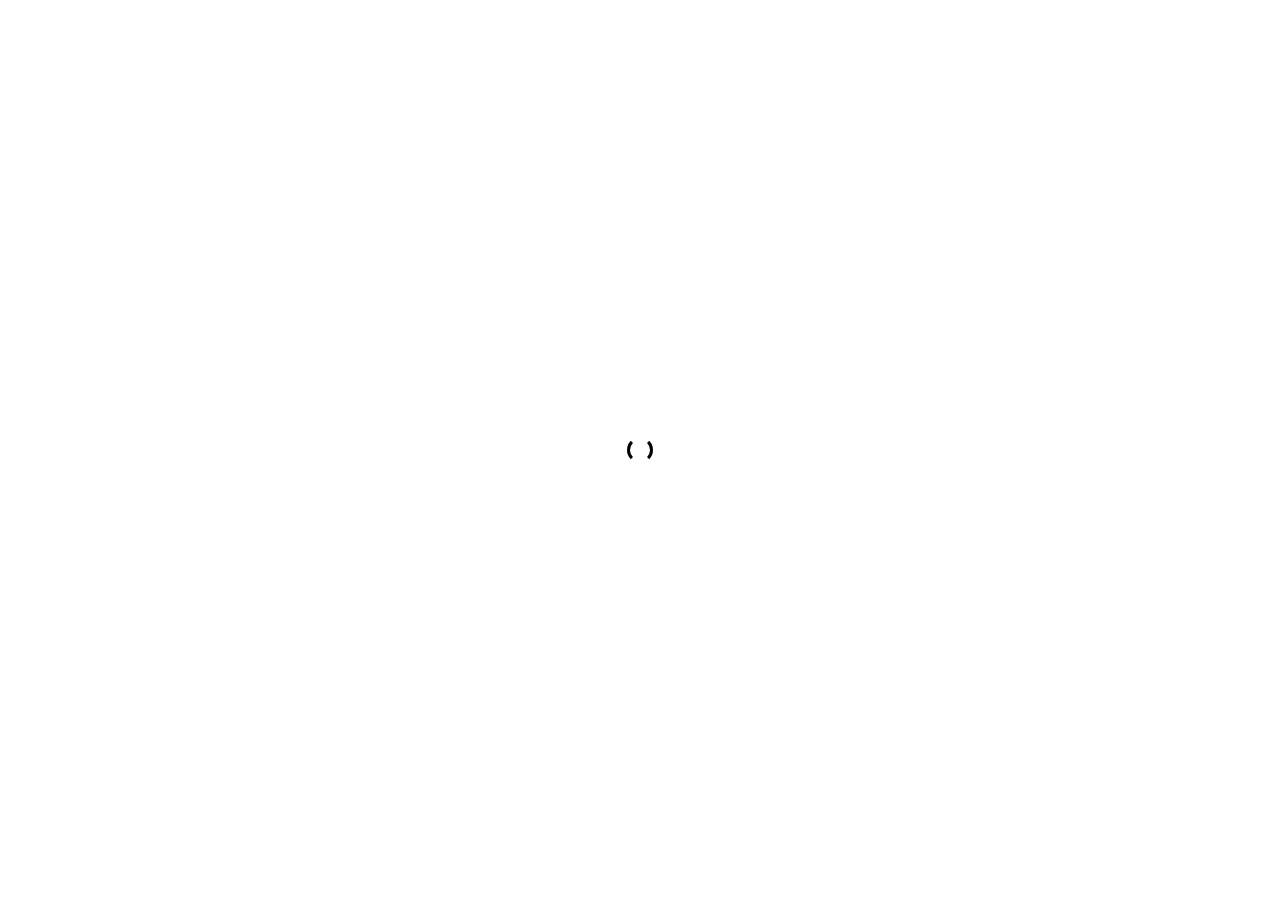
==== gui/web/index.html @ 616e6bfc "update web compilation pipeline" ====
<!DOCTYPE html>
<html>
<meta http-equiv="Content-Type" content="text/html; charset=utf-8" />

<!-- Disable zooming: -->
<meta name="viewport" content="width=device-width, initial-scale=1.0, user-scalable=no">

<head>
    <!-- change this to your project name -->
    <title>Web Romhack Patcher</title>

    <script type="module">
        window["hasShowSaveFilePicker"] = () => {return "showSaveFilePicker" in window;};
        window["getPatch"] = async () => {
            let file = null;
            try {
                file = (await window.showOpenFilePicker({types: [{description: "Patch file", accept:{"application/x-patch":[".patch"]}}]}))[0];
            }
            catch (e) {
                console.error(e);
            }
            return file;
        };
        window["getIso"] = async () => {
            let file = null;
            try {
                file = (await window.showOpenFilePicker({types: [{description: "CD Image", accept:{"application/x-cd-image":[".iso"]}}]}))[0];
            }
            catch (e) {
                console.error(e);
            }
            return file;
        };
        window["getSave"] = async (name) => {
            let file = null;
            try {
                let suggestedName = "tpgz.iso";
                if (name !== undefined) {
                    suggestedName = name;
                }
                file = (await window.showSaveFilePicker({suggestedName, types: [{description: "CD Image", accept:{"application/x-cd-image":[".iso"]}}]}));
            }
            catch (e) {
                console.error(e);
            }
            return file;
        };
        function setupDownload(file, filename) {
            let a = document.createElement("a");
            a.style.display = "none";
            a.download = filename;
            let url = window.URL.createObjectURL(file);
            a.href = url;
            document.body.appendChild(a);
            a.click();
            console.debug("Download done. Cleaning...");
            document.body.removeChild(a);
            window.URL.revokeObjectURL(url);
        }

        window["downloadIso"] = async (filename) => {
            let root = await navigator.storage.getDirectory();
            let fileHandle = await root.getFileHandle("out.iso");
            setupDownload(await fileHandle.getFile(), filename);
        };
    </script>
    <script src="tracing_hooks.js" type="module"></script>

    <!-- this is the base url relative to which other urls will be constructed. trunk will insert this from the public-url option -->
    <base data-trunk-public-url />

    <link data-trunk rel="icon" href="assets/favicon.ico">

    <link data-trunk rel="copy-file" href="assets/app_worker.js" />
    <link data-trunk rel="copy-file" href="assets/tracing_hooks.js" />
    <link data-trunk rel="copy-file" href="assets/manifest.json" />
    <link data-trunk rel="copy-file" href="assets/icon-1024.png" />
    <link data-trunk rel="copy-file" href="assets/icon-256.png" />
    <link data-trunk rel="copy-file" href="assets/github-mark-white.png" />
    <link data-trunk rel="copy-file" href="assets/icon_ios_touch_192.png" />
    <link data-trunk rel="copy-file" href="assets/maskable_icon_x512.png" />
    <link data-trunk rel="copy-dir" href="assets/patches/" />

    <link rel="manifest" href="manifest.json">
    <link rel="apple-touch-icon" href="icon_ios_touch_192.png">
    <meta name="theme-color" media="(prefers-color-scheme: light)" content="#fff">
    <meta name="theme-color" media="(prefers-color-scheme: dark)" content="#000">

    <style>
        :root {
            color-scheme: light dark;
        }

        html {
            /* Remove touch delay: */
            touch-action: manipulation;
            font-family: "Fira Mono", monospace, sans-serif;
        }

        body {
            /* Light mode background color for what is not covered by the egui canvas,
            or where the egui canvas is translucent. */
            background: #fff;
            display: flex;
            align-items: center;
            justify-content: center;
        }

        /* ---------------------------------------------- */
        /* Loading animation from https://loading.io/css/ */
        .lds-dual-ring {
            display: inline-block;
            width: 27px;
            height: 27px;
        }

        .lds-dual-ring:after {
            content: " ";
            display: block;
            width: 20px;
            height: 20px;
            margin: 0px;
            border-radius: 50%;
            animation: lds-dual-ring 1.2s linear infinite;
            border: 3px solid #fff;
            border-color: #fff #000 #fff #000;
        }

        @media (prefers-color-scheme: dark) {
            body {
                /* Dark mode background color for what is not covered by the egui canvas,
                or where the egui canvas is translucent. */
                background: #000;
                color: #fff;
            }

            .lds-dual-ring:after {
                border: 3px solid #000;
                border-color: #000 #fff #000 #fff;
            }
        }

        /* Allow canvas to fill entire web page: */
        html,
        body {
            overflow: hidden;
            margin: 0 !important;
            padding: 0 !important;
            height: 100%;
            width: 100%;
        }

        @keyframes lds-dual-ring {
            0% {
                transform: rotate(0deg);
            }

            100% {
                transform: rotate(360deg);
            }
        }

        #main_container {
            display: grid;
            grid-template-columns: 1fr;
            grid-template-rows: 1fr;
            gap: 0px 0px;
            align-items: center;
            justify-content: center;
        }

        #main_form {
            display: grid;
            grid-template-columns: auto 1fr;
            grid-template-rows: 0fr 0fr 0fr;
            text-align: end;
            gap: 5px 5px;
            align-items: center;
        }

        .spinner {
            display: flex;
            justify-content: center;
            overflow-y: hidden;
            align-content: center;

        }

        progress {
            height: 1.5em;
            width: 100%;
        }

        .progress-container {
            display: inline-flex;
            justify-content: center;
            align-items: center;
        }

        #links {
            display: flex;
            justify-content: left;
            align-items: center;
            position: absolute;
            bottom: 0;
            left: 0;
            margin: 1em;
        }

        #links img {
            width: 2em;
            height: 2em;
            margin-right: 1em;
        }

        #links a:not(:last-child) {
            margin-right: 2em;
        }
        
        #links a {
            display: inline-flex;
            justify-content: center;
            align-items: center;
        }
    </style>
</head>

<body>
    <div class="lds-dual-ring"></div>

    <!-- config for our rust wasm binary. go to https://trunkrs.dev/assets/#rust for more customization -->
    <link data-trunk rel="rust" href="Cargo.toml" data-bin="app" data-type="main" data-weak-refs data-wasm-opt="3" />
    <link data-trunk rel="rust" href="Cargo.toml" data-bin="worker" data-type="worker" data-weak-refs data-wasm-opt="3" />
</body>

</html>
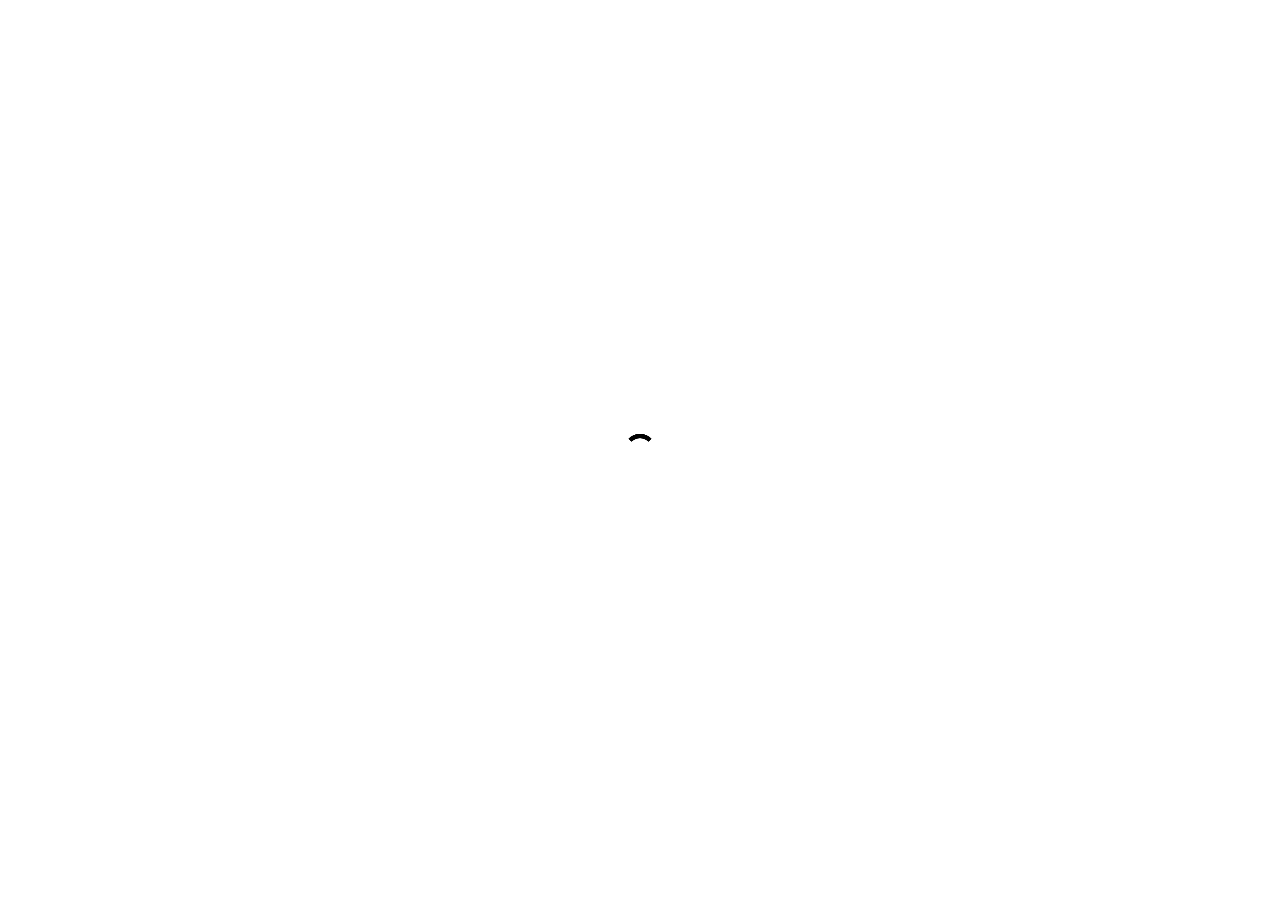
==== commit 3a191eea: "fix web compilation" ====
--- a/gui/web/index.html
+++ b/gui/web/index.html
@@ -63,28 +63,66 @@
             let fileHandle = await root.getFileHandle("out.iso");
             setupDownload(await fileHandle.getFile(), filename);
         };
+
+        let mappings = {};
+
+        async function fetchMappings() {
+            let response = await fetch("patches/mapping.json");
+            let mapping = await response.json();
+            let ret = {};
+            let maxLength = Object.entries(mapping).reduce((acc, curr) => (acc > curr[0].length ? acc : curr[0].length), 0)
+            for (let key in mapping) {
+                let val = new Uint8Array(maxLength);
+                for (let i = 0; i < Math.min(maxLength, key.length); i++) {
+                    val[i] = key.charCodeAt(i);
+                }
+                ret[mapping[key]] = val;
+            }
+            return ret;
+        };
+        fetchMappings().then((m) => {
+            mappings = m;
+        });
+
+        function equalArray (buf1, buf2) {
+            if (buf1.byteLength != buf2.byteLength) return false;
+            var dv1 = new Int8Array(buf1);
+            var dv2 = new Int8Array(buf2);
+            for (var i = 0 ; i != buf1.byteLength ; i++)
+            {
+                if (dv1[i] != dv2[i]) return false;
+            }
+            return true;
+        }
+
+        window["getMapping"] = (buf) => {
+            let val = Object.entries(mappings).find(([key, val]) => {
+                if (equalArray(buf, val)) {
+                    return key;
+                }
+            });
+            let ret = (val) ? val[0] : "unkown";
+            return ret;
+        };
     </script>
     <script src="tracing_hooks.js" type="module"></script>
 
     <!-- this is the base url relative to which other urls will be constructed. trunk will insert this from the public-url option -->
     <base data-trunk-public-url />
 
-    <link data-trunk rel="icon" href="assets/favicon.ico">
+    <link rel="icon" href="favicon.ico">
 
     <link data-trunk rel="copy-file" href="assets/app_worker.js" />
     <link data-trunk rel="copy-file" href="assets/tracing_hooks.js" />
-    <link data-trunk rel="copy-file" href="assets/manifest.json" />
-    <link data-trunk rel="copy-file" href="assets/icon-1024.png" />
-    <link data-trunk rel="copy-file" href="assets/icon-256.png" />
     <link data-trunk rel="copy-file" href="assets/github-mark-white.png" />
-    <link data-trunk rel="copy-file" href="assets/icon_ios_touch_192.png" />
-    <link data-trunk rel="copy-file" href="assets/maskable_icon_x512.png" />
     <link data-trunk rel="copy-dir" href="assets/patches/" />
 
     <link rel="manifest" href="manifest.json">
     <link rel="apple-touch-icon" href="icon_ios_touch_192.png">
     <meta name="theme-color" media="(prefers-color-scheme: light)" content="#fff">
     <meta name="theme-color" media="(prefers-color-scheme: dark)" content="#000">
+
+    <link rel="preload" href="github-mark-white.png" as="image">
 
     <style>
         :root {
@@ -106,24 +144,66 @@
             justify-content: center;
         }
 
+        [data-tooltip] {
+            height: 100%;
+            text-box-trim: trim-end;
+            padding-left: .25em;
+            padding-right: .25em;
+            width: fit-content;
+            justify-self: flex-end;
+        }
+
+        [data-tooltip]:hover::after {
+            display: block;
+            position: absolute;
+            content: attr(data-tooltip);
+            border: 1px solid currentColor;
+            background: oklch(94.81% 0 0);
+            padding: .25em;
+            text-align: initial;
+            font-family: initial;
+        }
+
         /* ---------------------------------------------- */
         /* Loading animation from https://loading.io/css/ */
-        .lds-dual-ring {
+        .lds-ring,
+        .lds-ring div {
+            box-sizing: border-box;
+        }
+        .lds-ring {
             display: inline-block;
-            width: 27px;
-            height: 27px;
-        }
-
-        .lds-dual-ring:after {
-            content: " ";
+            position: relative;
+            width: 40px;
+            height: 40px;
+        }
+        .lds-ring div {
+            box-sizing: border-box;
             display: block;
-            width: 20px;
-            height: 20px;
-            margin: 0px;
+            position: absolute;
+            width: 32px;
+            height: 32px;
+            margin: 4px;
+            border: 4px solid currentColor;
             border-radius: 50%;
-            animation: lds-dual-ring 1.2s linear infinite;
-            border: 3px solid #fff;
-            border-color: #fff #000 #fff #000;
+            animation: lds-ring 1.2s cubic-bezier(0.5, 0, 0.5, 1) infinite;
+            border-color: currentColor transparent transparent transparent;
+        }
+        .lds-ring div:nth-child(1) {
+            animation-delay: -0.45s;
+        }
+        .lds-ring div:nth-child(2) {
+            animation-delay: -0.3s;
+        }
+        .lds-ring div:nth-child(3) {
+            animation-delay: -0.15s;
+        }
+        @keyframes lds-ring {
+            0% {
+                transform: rotate(0deg);
+            }
+            100% {
+                transform: rotate(360deg);
+            }
         }
 
         @media (prefers-color-scheme: dark) {
@@ -134,9 +214,15 @@
                 color: #fff;
             }
 
-            .lds-dual-ring:after {
-                border: 3px solid #000;
-                border-color: #000 #fff #000 #fff;
+            [data-tooltip]:hover::after {
+                background: oklch(20.19% 0 0);
+            }
+
+        }
+
+        @media (prefers-color-scheme: light) {
+            .gh-img {
+                filter: invert(1);
             }
         }
 
@@ -150,25 +236,6 @@
             width: 100%;
         }
 
-        @keyframes lds-dual-ring {
-            0% {
-                transform: rotate(0deg);
-            }
-
-            100% {
-                transform: rotate(360deg);
-            }
-        }
-
-        #main_container {
-            display: grid;
-            grid-template-columns: 1fr;
-            grid-template-rows: 1fr;
-            gap: 0px 0px;
-            align-items: center;
-            justify-content: center;
-        }
-
         #main_form {
             display: grid;
             grid-template-columns: auto 1fr;
@@ -226,11 +293,11 @@
 </head>
 
 <body>
-    <div class="lds-dual-ring"></div>
+    <div class="lds-ring"><div></div><div></div><div></div><div></div></div>
 
     <!-- config for our rust wasm binary. go to https://trunkrs.dev/assets/#rust for more customization -->
-    <link data-trunk rel="rust" href="Cargo.toml" data-bin="app" data-type="main" data-weak-refs data-wasm-opt="3" />
-    <link data-trunk rel="rust" href="Cargo.toml" data-bin="worker" data-type="worker" data-weak-refs data-wasm-opt="3" />
+    <link data-trunk rel="rust" data-bin="app"    data-type="main"   data-wasm-opt="z" data-reference-types data-reference-types data-bindgen-target="web" />
+    <link data-trunk rel="rust" data-bin="worker" data-type="worker" data-wasm-opt="3" data-reference-types data-reference-types data-bindgen-target="web" />
 </body>
 
 </html>
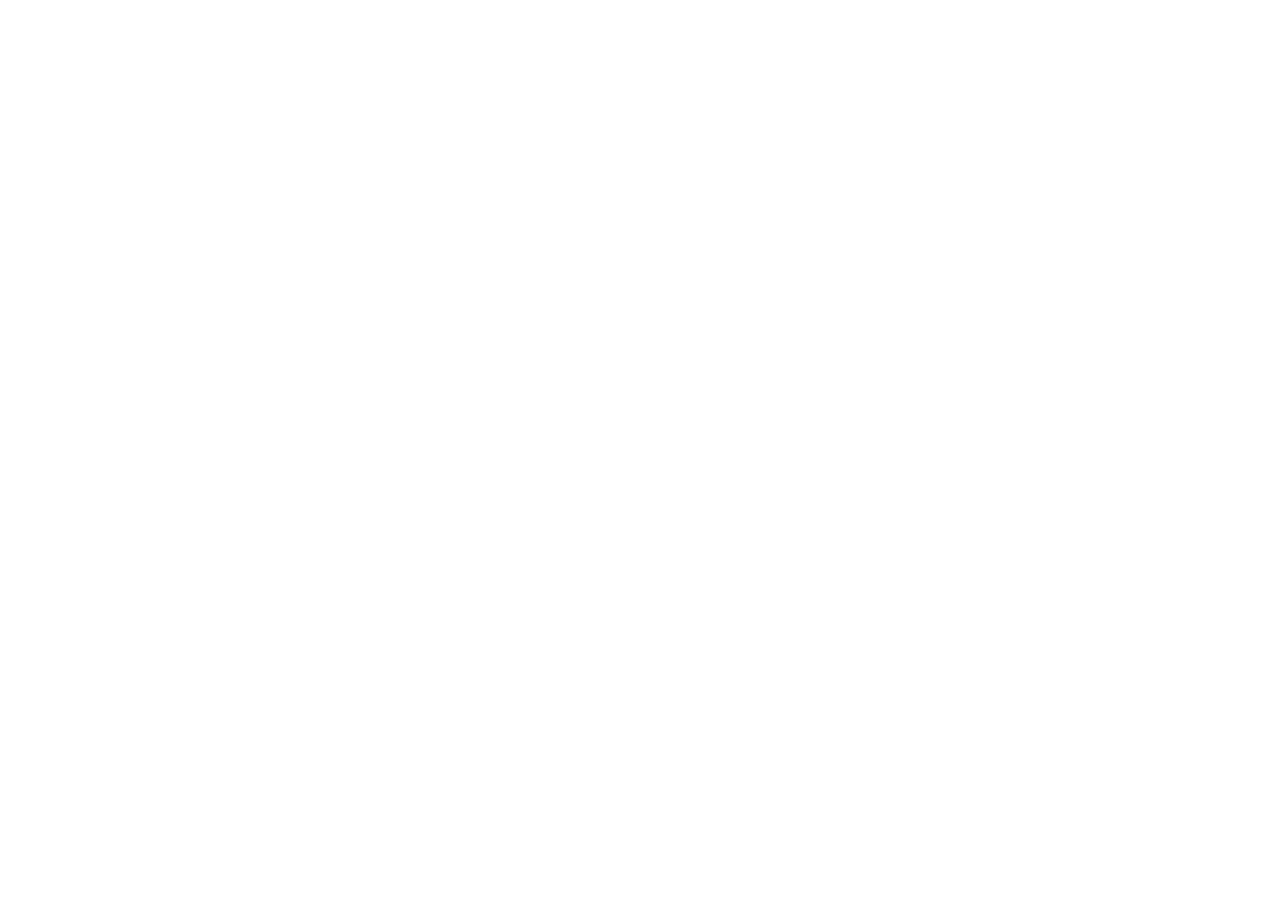
==== commit 7b816a54: "externalize css & js from index.html + fix info icon" ====
--- a/gui/web/index.html
+++ b/gui/web/index.html
@@ -9,103 +9,8 @@
     <!-- change this to your project name -->
     <title>Web Romhack Patcher</title>
 
-    <script type="module">
-        window["hasShowSaveFilePicker"] = () => {return "showSaveFilePicker" in window;};
-        window["getPatch"] = async () => {
-            let file = null;
-            try {
-                file = (await window.showOpenFilePicker({types: [{description: "Patch file", accept:{"application/x-patch":[".patch"]}}]}))[0];
-            }
-            catch (e) {
-                console.error(e);
-            }
-            return file;
-        };
-        window["getIso"] = async () => {
-            let file = null;
-            try {
-                file = (await window.showOpenFilePicker({types: [{description: "CD Image", accept:{"application/x-cd-image":[".iso"]}}]}))[0];
-            }
-            catch (e) {
-                console.error(e);
-            }
-            return file;
-        };
-        window["getSave"] = async (name) => {
-            let file = null;
-            try {
-                let suggestedName = "tpgz.iso";
-                if (name !== undefined) {
-                    suggestedName = name;
-                }
-                file = (await window.showSaveFilePicker({suggestedName, types: [{description: "CD Image", accept:{"application/x-cd-image":[".iso"]}}]}));
-            }
-            catch (e) {
-                console.error(e);
-            }
-            return file;
-        };
-        function setupDownload(file, filename) {
-            let a = document.createElement("a");
-            a.style.display = "none";
-            a.download = filename;
-            let url = window.URL.createObjectURL(file);
-            a.href = url;
-            document.body.appendChild(a);
-            a.click();
-            console.debug("Download done. Cleaning...");
-            document.body.removeChild(a);
-            window.URL.revokeObjectURL(url);
-        }
-
-        window["downloadIso"] = async (filename) => {
-            let root = await navigator.storage.getDirectory();
-            let fileHandle = await root.getFileHandle("out.iso");
-            setupDownload(await fileHandle.getFile(), filename);
-        };
-
-        let mappings = {};
-
-        async function fetchMappings() {
-            let response = await fetch("patches/mapping.json");
-            let mapping = await response.json();
-            let ret = {};
-            let maxLength = Object.entries(mapping).reduce((acc, curr) => (acc > curr[0].length ? acc : curr[0].length), 0)
-            for (let key in mapping) {
-                let val = new Uint8Array(maxLength);
-                for (let i = 0; i < Math.min(maxLength, key.length); i++) {
-                    val[i] = key.charCodeAt(i);
-                }
-                ret[mapping[key]] = val;
-            }
-            return ret;
-        };
-        fetchMappings().then((m) => {
-            mappings = m;
-        });
-
-        function equalArray (buf1, buf2) {
-            if (buf1.byteLength != buf2.byteLength) return false;
-            var dv1 = new Int8Array(buf1);
-            var dv2 = new Int8Array(buf2);
-            for (var i = 0 ; i != buf1.byteLength ; i++)
-            {
-                if (dv1[i] != dv2[i]) return false;
-            }
-            return true;
-        }
-
-        window["getMapping"] = (buf) => {
-            let val = Object.entries(mappings).find(([key, val]) => {
-                if (equalArray(buf, val)) {
-                    return key;
-                }
-            });
-            let ret = (val) ? val[0] : "unkown";
-            return ret;
-        };
-    </script>
-    <script src="tracing_hooks.js" type="module"></script>
+    <script data-trunk type="module" src="assets/index.js"></script>
+    <!-- <script data-trunk src="assets/tracing_hooks.js" type="module"></script> -->
 
     <!-- this is the base url relative to which other urls will be constructed. trunk will insert this from the public-url option -->
     <base data-trunk-public-url />
@@ -113,9 +18,11 @@
     <link rel="icon" href="favicon.ico">
 
     <link data-trunk rel="copy-file" href="assets/app_worker.js" />
-    <link data-trunk rel="copy-file" href="assets/tracing_hooks.js" />
+    <!-- <link data-trunk rel="copy-file" href="assets/tracing_hooks.js" /> -->
     <link data-trunk rel="copy-file" href="assets/github-mark-white.png" />
     <link data-trunk rel="copy-dir" href="assets/patches/" />
+    <link data-trunk rel="copy-dir" href="assets/fontawesome/css/" />
+    <link data-trunk rel="copy-dir" href="assets/fontawesome/webfonts/" />
 
     <link rel="manifest" href="manifest.json">
     <link rel="apple-touch-icon" href="icon_ios_touch_192.png">
@@ -124,172 +31,9 @@
 
     <link rel="preload" href="github-mark-white.png" as="image">
 
-    <style>
-        :root {
-            color-scheme: light dark;
-        }
-
-        html {
-            /* Remove touch delay: */
-            touch-action: manipulation;
-            font-family: "Fira Mono", monospace, sans-serif;
-        }
-
-        body {
-            /* Light mode background color for what is not covered by the egui canvas,
-            or where the egui canvas is translucent. */
-            background: #fff;
-            display: flex;
-            align-items: center;
-            justify-content: center;
-        }
-
-        [data-tooltip] {
-            height: 100%;
-            text-box-trim: trim-end;
-            padding-left: .25em;
-            padding-right: .25em;
-            width: fit-content;
-            justify-self: flex-end;
-        }
-
-        [data-tooltip]:hover::after {
-            display: block;
-            position: absolute;
-            content: attr(data-tooltip);
-            border: 1px solid currentColor;
-            background: oklch(94.81% 0 0);
-            padding: .25em;
-            text-align: initial;
-            font-family: initial;
-        }
-
-        /* ---------------------------------------------- */
-        /* Loading animation from https://loading.io/css/ */
-        .lds-ring,
-        .lds-ring div {
-            box-sizing: border-box;
-        }
-        .lds-ring {
-            display: inline-block;
-            position: relative;
-            width: 40px;
-            height: 40px;
-        }
-        .lds-ring div {
-            box-sizing: border-box;
-            display: block;
-            position: absolute;
-            width: 32px;
-            height: 32px;
-            margin: 4px;
-            border: 4px solid currentColor;
-            border-radius: 50%;
-            animation: lds-ring 1.2s cubic-bezier(0.5, 0, 0.5, 1) infinite;
-            border-color: currentColor transparent transparent transparent;
-        }
-        .lds-ring div:nth-child(1) {
-            animation-delay: -0.45s;
-        }
-        .lds-ring div:nth-child(2) {
-            animation-delay: -0.3s;
-        }
-        .lds-ring div:nth-child(3) {
-            animation-delay: -0.15s;
-        }
-        @keyframes lds-ring {
-            0% {
-                transform: rotate(0deg);
-            }
-            100% {
-                transform: rotate(360deg);
-            }
-        }
-
-        @media (prefers-color-scheme: dark) {
-            body {
-                /* Dark mode background color for what is not covered by the egui canvas,
-                or where the egui canvas is translucent. */
-                background: #000;
-                color: #fff;
-            }
-
-            [data-tooltip]:hover::after {
-                background: oklch(20.19% 0 0);
-            }
-
-        }
-
-        @media (prefers-color-scheme: light) {
-            .gh-img {
-                filter: invert(1);
-            }
-        }
-
-        /* Allow canvas to fill entire web page: */
-        html,
-        body {
-            overflow: hidden;
-            margin: 0 !important;
-            padding: 0 !important;
-            height: 100%;
-            width: 100%;
-        }
-
-        #main_form {
-            display: grid;
-            grid-template-columns: auto 1fr;
-            grid-template-rows: 0fr 0fr 0fr;
-            text-align: end;
-            gap: 5px 5px;
-            align-items: center;
-        }
-
-        .spinner {
-            display: flex;
-            justify-content: center;
-            overflow-y: hidden;
-            align-content: center;
-
-        }
-
-        progress {
-            height: 1.5em;
-            width: 100%;
-        }
-
-        .progress-container {
-            display: inline-flex;
-            justify-content: center;
-            align-items: center;
-        }
-
-        #links {
-            display: flex;
-            justify-content: left;
-            align-items: center;
-            position: absolute;
-            bottom: 0;
-            left: 0;
-            margin: 1em;
-        }
-
-        #links img {
-            width: 2em;
-            height: 2em;
-            margin-right: 1em;
-        }
-
-        #links a:not(:last-child) {
-            margin-right: 2em;
-        }
-        
-        #links a {
-            display: inline-flex;
-            justify-content: center;
-            align-items: center;
-        }
-    </style>
+    <link rel="stylesheet" href="css/solid.min.css" />
+    <link rel="stylesheet" href="css/fontawesome.min.css"/>
+    <link data-trunk rel="css" href="assets/index.css" />
 </head>
 
 <body>
--- a/gui/web/assets/index.css
+++ b/gui/web/assets/index.css
@@ -0,0 +1,164 @@
+:root {
+    color-scheme: light dark;
+}
+
+html {
+    /* Remove touch delay: */
+    touch-action: manipulation;
+    font-family: "Fira Mono", monospace, sans-serif;
+}
+
+body {
+    /* Light mode background color for what is not covered by the egui canvas,
+    or where the egui canvas is translucent. */
+    background: #fff;
+    display: flex;
+    align-items: center;
+    justify-content: center;
+}
+
+[data-tooltip] {
+    height: 100%;
+    text-box-trim: trim-end;
+    padding-left: .25em;
+    padding-right: .25em;
+    width: fit-content;
+    justify-self: flex-end;
+}
+
+[data-tooltip]:hover::after {
+    display: block;
+    position: absolute;
+    content: attr(data-tooltip);
+    border: 1px solid currentColor;
+    background: oklch(94.81% 0 0);
+    padding: .25em;
+    text-align: initial;
+    font-family: initial;
+}
+
+/* ---------------------------------------------- */
+/* Loading animation from https://loading.io/css/ */
+.lds-ring,
+.lds-ring div {
+    box-sizing: border-box;
+}
+.lds-ring {
+    display: inline-block;
+    position: relative;
+    width: 40px;
+    height: 40px;
+}
+.lds-ring div {
+    box-sizing: border-box;
+    display: block;
+    position: absolute;
+    width: 32px;
+    height: 32px;
+    margin: 4px;
+    border: 4px solid currentColor;
+    border-radius: 50%;
+    animation: lds-ring 1.2s cubic-bezier(0.5, 0, 0.5, 1) infinite;
+    border-color: currentColor transparent transparent transparent;
+}
+.lds-ring div:nth-child(1) {
+    animation-delay: -0.45s;
+}
+.lds-ring div:nth-child(2) {
+    animation-delay: -0.3s;
+}
+.lds-ring div:nth-child(3) {
+    animation-delay: -0.15s;
+}
+@keyframes lds-ring {
+    0% {
+        transform: rotate(0deg);
+    }
+    100% {
+        transform: rotate(360deg);
+    }
+}
+
+@media (prefers-color-scheme: dark) {
+    body {
+        /* Dark mode background color for what is not covered by the egui canvas,
+        or where the egui canvas is translucent. */
+        background: #000;
+        color: #fff;
+    }
+
+    [data-tooltip]:hover::after {
+        background: oklch(20.19% 0 0);
+    }
+
+}
+
+@media (prefers-color-scheme: light) {
+    .gh-img {
+        filter: invert(1);
+    }
+}
+
+/* Allow canvas to fill entire web page: */
+html,
+body {
+    overflow: hidden;
+    margin: 0 !important;
+    padding: 0 !important;
+    height: 100%;
+    width: 100%;
+}
+
+#main_form {
+    display: grid;
+    grid-template-columns: auto 1fr;
+    grid-template-rows: 0fr 0fr 0fr;
+    text-align: end;
+    gap: 5px 5px;
+    align-items: center;
+}
+
+.spinner {
+    display: flex;
+    justify-content: center;
+    overflow-y: hidden;
+    align-content: center;
+
+}
+
+progress {
+    height: 1.5em;
+    width: 100%;
+}
+
+.progress-container {
+    display: inline-flex;
+    justify-content: center;
+    align-items: center;
+}
+
+#links {
+    display: flex;
+    justify-content: left;
+    align-items: center;
+    position: absolute;
+    bottom: 0;
+    left: 0;
+    margin: 1em;
+}
+
+#links img {
+    width: 2em;
+    height: 2em;
+    margin-right: 1em;
+}
+
+#links a:not(:last-child) {
+    margin-right: 2em;
+}
+
+#links a {
+    display: inline-flex;
+    justify-content: center;
+    align-items: center;
+}
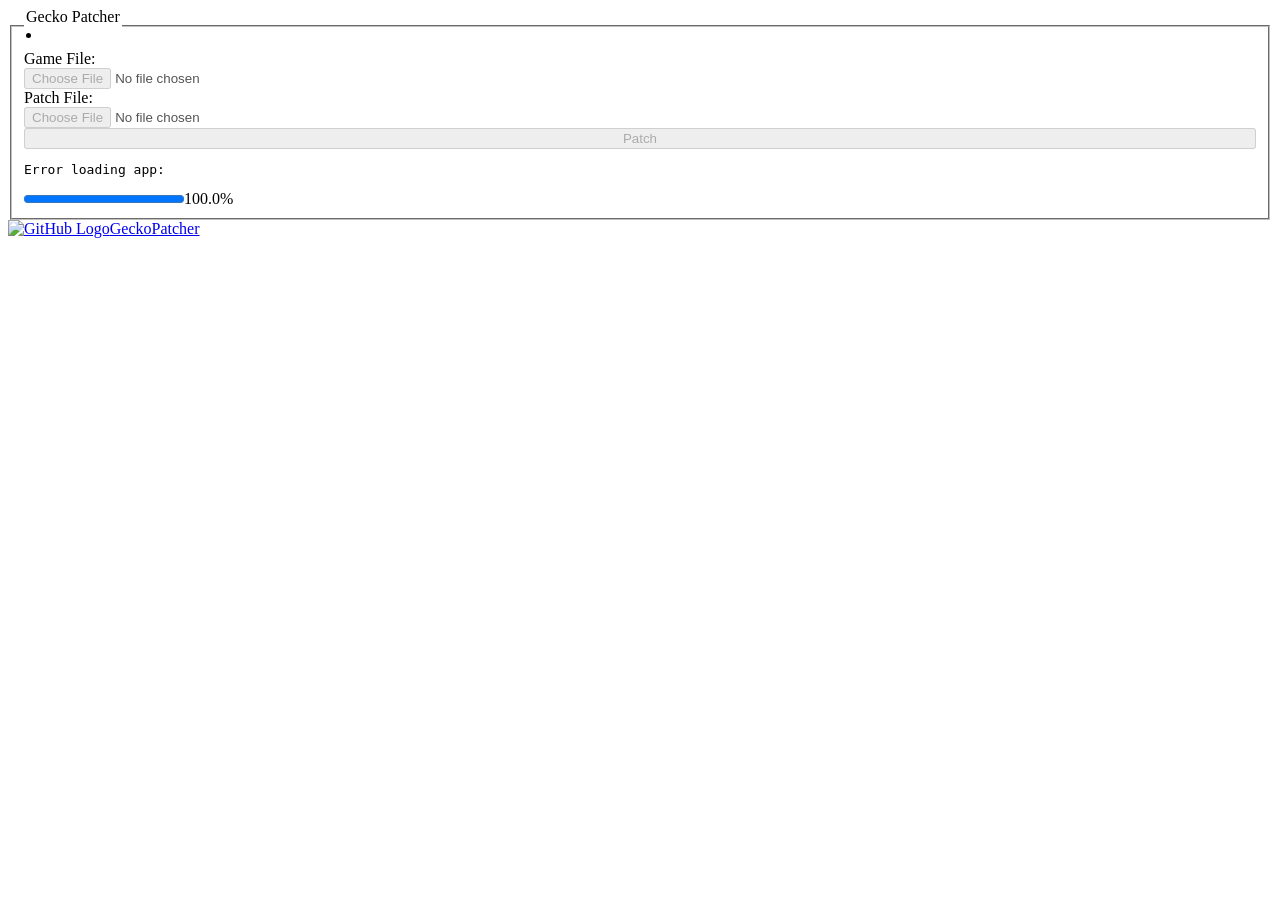
==== commit 8bdb227d: "Changedweb front end to pure HTML/CSS/JS & removed yanked zip crate + upgrade all libraries" ====
--- a/gui/web/index.html
+++ b/gui/web/index.html
@@ -10,7 +10,6 @@
     <title>Web Romhack Patcher</title>
 
     <script data-trunk type="module" src="assets/index.js"></script>
-    <!-- <script data-trunk src="assets/tracing_hooks.js" type="module"></script> -->
 
     <!-- this is the base url relative to which other urls will be constructed. trunk will insert this from the public-url option -->
     <base data-trunk-public-url />
@@ -18,7 +17,6 @@
     <link rel="icon" href="favicon.ico">
 
     <link data-trunk rel="copy-file" href="assets/app_worker.js" />
-    <!-- <link data-trunk rel="copy-file" href="assets/tracing_hooks.js" /> -->
     <link data-trunk rel="copy-file" href="assets/github-mark-white.png" />
     <link data-trunk rel="copy-dir" href="assets/patches/" />
     <link data-trunk rel="copy-dir" href="assets/fontawesome/css/" />
@@ -39,9 +37,22 @@
 <body>
     <div class="lds-ring"><div></div><div></div><div></div><div></div></div>
 
+    <fieldset id="main_form" style="display: none;">
+        <legend>Gecko Patcher <span id="version"></span><li class="fa-solid fa-circle-info" data-tooltip="Nothing is uploaded, processing is done on your device"></li></legend>
+        <label for="iso_in">Game File: </label>
+        <input id="iso_in" accept=".iso" type="file"/>
+        <label for="patch">Patch to Apply: </label>
+        <select id="patch" disabled>
+            <option disabled>Select Patch</option>
+        </select>
+        <button id="patch-btn" disabled>Patch</button>
+    </fieldset>
+    <div id="links" style="display: none;">
+        <a href="https://github.com/zsrtp/geckopatcher"><img class="gh-img" src="github-mark-white.png" alt="GitHub Logo"/>GeckoPatcher</a>
+    </div>
+
     <!-- config for our rust wasm binary. go to https://trunkrs.dev/assets/#rust for more customization -->
-    <link data-trunk rel="rust" data-bin="app"    data-type="main"   data-wasm-opt="z" data-reference-types data-reference-types data-bindgen-target="web" />
-    <link data-trunk rel="rust" data-bin="worker" data-type="worker" data-wasm-opt="3" data-reference-types data-reference-types data-bindgen-target="web" />
+    <link data-trunk rel="rust" data-type="worker" data-wasm-opt="z" data-reference-types data-bindgen-target="web" />
 </body>
 
-</html>+</html>
--- a/gui/web/assets/index.css
+++ b/gui/web/assets/index.css
@@ -1,5 +1,16 @@
+@property --box-height {
+  syntax: '<number>'; /* <- defined as type number for the transition to work */
+  initial-value: 0.0;
+  inherits: true;
+}
+
 :root {
     color-scheme: light dark;
+    --forground-color: #000;
+    --background-color: #fff;
+    --box-height: 1.0;
+    animation: 2s cubic-bezier(.7,0,.2,1) 0s 1 popup-box;
+    transition: --box-height 1s;
 }
 
 html {
@@ -11,30 +22,32 @@
 body {
     /* Light mode background color for what is not covered by the egui canvas,
     or where the egui canvas is translucent. */
-    background: #fff;
+    background: var(--background-color);
+    color: var(--forground-color);
     display: flex;
     align-items: center;
     justify-content: center;
 }
 
 [data-tooltip] {
-    height: 100%;
+    color: oklch(0.7234 0.13 230);
+    height: min-content;
     text-box-trim: trim-end;
     padding-left: .25em;
     padding-right: .25em;
-    width: fit-content;
-    justify-self: flex-end;
 }
 
 [data-tooltip]:hover::after {
+    color: var(--forground-color);
     display: block;
     position: absolute;
     content: attr(data-tooltip);
-    border: 1px solid currentColor;
-    background: oklch(94.81% 0 0);
+    box-shadow: 0 1px 4px -1px oklch(from var(--background-color) calc(l * 0.2) c h);
+    background: var(--background-color);
     padding: .25em;
     text-align: initial;
-    font-family: initial;
+    font-family: Helvetica;
+    font-weight: normal;
 }
 
 /* ---------------------------------------------- */
@@ -80,22 +93,36 @@
 }
 
 @media (prefers-color-scheme: dark) {
-    body {
-        /* Dark mode background color for what is not covered by the egui canvas,
-        or where the egui canvas is translucent. */
-        background: #000;
-        color: #fff;
+    :root {
+        --forground-color: #fff;
+        --background-color: #111;
     }
 
     [data-tooltip]:hover::after {
         background: oklch(20.19% 0 0);
     }
 
+    [data-tooltip] {
+        color: oklch(from color l c h);
+    }
+
+    #main_form {
+        background-color: oklch(from var(--background-color) clamp(0.0, calc((1 - var(--box-height)) * l + var(--box-height) * 0.3), 0.3) c h);
+    }
 }
 
 @media (prefers-color-scheme: light) {
     .gh-img {
         filter: invert(1);
+    }
+}
+
+@keyframes popup-box {
+    0% {
+        --box-height: 0.0;
+    }
+    100% {
+        --box-height: 1.0;
     }
 }
 
@@ -110,12 +137,47 @@
 }
 
 #main_form {
+    --shadow-opacity: clamp(0.0, calc(0.2 * var(--box-height)), 0.2);
+    --box-pixel-height: 4px;
+    max-width: calc(min(100vh, 100vw));
     display: grid;
     grid-template-columns: auto 1fr;
-    grid-template-rows: 0fr 0fr 0fr;
+    grid-template-rows: 0fr 0fr 0fr 0fr;
     text-align: end;
-    gap: 5px 5px;
-    align-items: center;
+    gap: 0.5em 0.5em;
+    align-items: center;
+    border: none;
+    border-radius: 0.5em;
+    box-shadow: oklch(from var(--background-color) calc(l * 0.2) c h / var(--shadow-opacity)) 0px 1px max(0px, calc(2px * var(--box-height))), oklch(from var(--background-color) calc(l * 0.2) c h / var(--shadow-opacity)) 0px 2px max(0px, calc(4px * var(--box-height))), oklch(from var(--background-color) calc(l * 0.2) c h / var(--shadow-opacity)) 0px 4px max(0px, calc(8px * var(--box-height))), oklch(from var(--background-color) calc(l * 0.2) c h / var(--shadow-opacity)) 0px 8px max(0px, calc(16px * var(--box-height))), oklch(from var(--background-color) calc(l * 0.2) c h / var(--shadow-opacity)) 0px 16px max(0px, calc(32px * var(--box-height))), oklch(from var(--background-color) calc(l * 0.2) c h / var(--shadow-opacity)) 0px 32px max(0px, calc(64px * var(--box-height))), inset oklch(from var(--background-color) calc(l * 0.3) c h / 0.4) 0px calc(-1 * var(--box-pixel-height) * var(--box-height)) 0px;
+    padding-bottom: calc(var(--box-pixel-height) * var(--box-height));
+    /*box-shadow: 0px 15px 30px oklch(from var(--background-color) calc(l * 0.2) c h);*/
+}
+
+#patch-btn.errored {
+    border: inherit;
+    border-radius: inherit;
+    color: oklch(from var(--forground-color) l 0.8 20);
+    background-color: oklch(from var(--background-color) calc((1 - l) * 0.15 + l * 0.85) 0.25 20);
+}
+
+#patch-btn.errored:disabled {
+    border: inherit;
+    border-radius: inherit;
+    color: oklch(from var(--forground-color) calc((1 - l) * 0.1 + l * 0.9) calc(c * 0.8) 20);
+    background-color: oklch(from var(--background-color) calc((1 - l) * 0.1 + l * 0.9) 0.05 20);
+}
+
+#patch-btn.errored:hover::after {
+    color: var(--forground-color);
+    display: block;
+    position: absolute;
+    content: "An error occured, check the web console for further details.";
+    box-shadow: 0 1px 4px -1px oklch(from var(--background-color) calc(l * 0.2) c h);
+    background: var(--background-color);
+    padding: .25em;
+    text-align: initial;
+    font-family: Helvetica;
+    font-weight: normal;
 }
 
 .spinner {
@@ -123,7 +185,6 @@
     justify-content: center;
     overflow-y: hidden;
     align-content: center;
-
 }
 
 progress {
@@ -135,6 +196,15 @@
     display: inline-flex;
     justify-content: center;
     align-items: center;
+}
+
+fieldset > button {
+    grid-area: 3 / 1 / span 1 / span 2;
+}
+
+fieldset > #error_msg {
+    grid-area: 4 / 1 / span 1 / span 2;
+    color: oklch(from var(--forground-color) calc(min(l + 0.2, 1)) 0.8 20);
 }
 
 #links {
